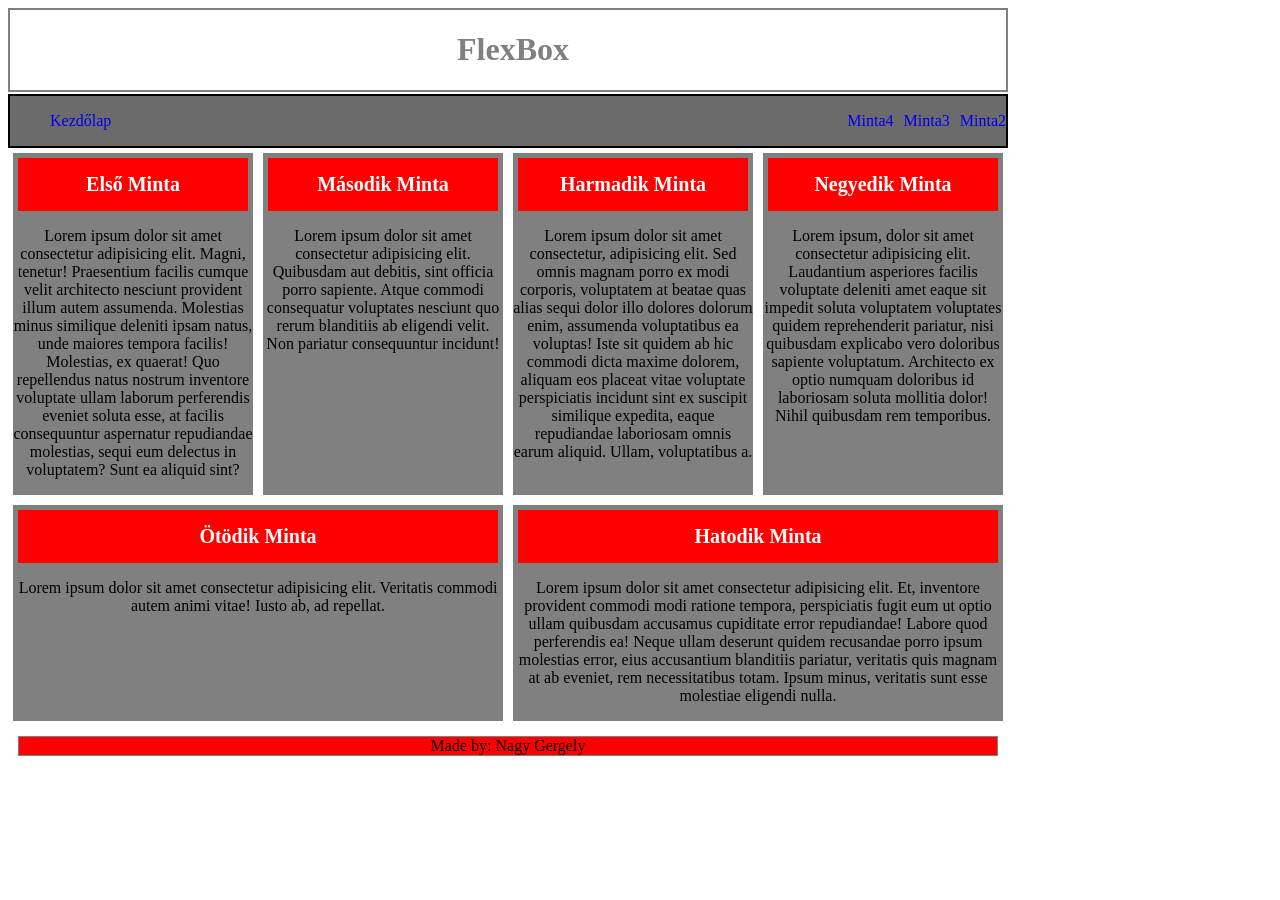
==== index.html @ 4846c2ef "first commit" ====
<!doctype html>
<html lang="en">
  <head>
    <meta charset="UTF-8" />
    <meta name="viewport" content="width=device-width, initial-scale=1.0" />
    <meta name="description" content="Flex gyakorlas" />
    <meta name="keywords" content="Flex, gyakorlas" />
    <link rel="stylesheet" href="formazas.css" />
    <title>Nagy Gergely</title>
  </head>
  <body>
    <main>
      <header>
        <h1>FlexBox</h1>
      </header>
      <nav>
        <ul class="egyes">
          <li>
            <a href="index.html">Kezdőlap</a>
          </li>
        </ul>
        <ul class="harmas">
          <li><a href="minta2.html">Minta2</a></li>
          <li><a href="minta3.html">Minta3</a></li>
          <li><a href="minta4.html">Minta4</a></li>
        </ul>
      </nav>
      <article>
        <div class="container">
          <div class="card">
            <h1>Első Minta</h1>
            <p>
              Lorem ipsum dolor sit amet consectetur adipisicing elit. Magni,
              tenetur! Praesentium facilis cumque velit architecto nesciunt
              provident illum autem assumenda. Molestias minus similique
              deleniti ipsam natus, unde maiores tempora facilis! Molestias, ex
              quaerat! Quo repellendus natus nostrum inventore voluptate ullam
              laborum perferendis eveniet soluta esse, at facilis consequuntur
              aspernatur repudiandae molestias, sequi eum delectus in
              voluptatem? Sunt ea aliquid sint?
            </p>
          </div>
          <div class="card">
            <h1>Második Minta</h1>
            <p>
              Lorem ipsum dolor sit amet consectetur adipisicing elit. Quibusdam
              aut debitis, sint officia porro sapiente. Atque commodi
              consequatur voluptates nesciunt quo rerum blanditiis ab eligendi
              velit. Non pariatur consequuntur incidunt!
            </p>
          </div>
          <div class="card">
            <h1>Harmadik Minta</h1>
            <p>
              Lorem ipsum dolor sit amet consectetur, adipisicing elit. Sed
              omnis magnam porro ex modi corporis, voluptatem at beatae quas
              alias sequi dolor illo dolores dolorum enim, assumenda
              voluptatibus ea voluptas! Iste sit quidem ab hic commodi dicta
              maxime dolorem, aliquam eos placeat vitae voluptate perspiciatis
              incidunt sint ex suscipit similique expedita, eaque repudiandae
              laboriosam omnis earum aliquid. Ullam, voluptatibus a.
            </p>
          </div>
          <div class="card">
            <h1>Negyedik Minta</h1>
            <p>
              Lorem ipsum, dolor sit amet consectetur adipisicing elit.
              Laudantium asperiores facilis voluptate deleniti amet eaque sit
              impedit soluta voluptatem voluptates quidem reprehenderit
              pariatur, nisi quibusdam explicabo vero doloribus sapiente
              voluptatum. Architecto ex optio numquam doloribus id laboriosam
              soluta mollitia dolor! Nihil quibusdam rem temporibus.
            </p>
          </div>
          <div class="card">
            <h1>Ötödik Minta</h1>
            <p>
              Lorem ipsum dolor sit amet consectetur adipisicing elit. Veritatis
              commodi autem animi vitae! Iusto ab, ad repellat.
            </p>
          </div>
          <div class="card">
            <h1>Hatodik Minta</h1>
            <p>
              Lorem ipsum dolor sit amet consectetur adipisicing elit. Et,
              inventore provident commodi modi ratione tempora, perspiciatis
              fugit eum ut optio ullam quibusdam accusamus cupiditate error
              repudiandae! Labore quod perferendis ea! Neque ullam deserunt
              quidem recusandae porro ipsum molestias error, eius accusantium
              blanditiis pariatur, veritatis quis magnam at ab eveniet, rem
              necessitatibus totam. Ipsum minus, veritatis sunt esse molestiae
              eligendi nulla.
            </p>
          </div>
        </div>
      </article>
      <footer>Made by: Nagy Gergely</footer>
    </main>
  </body>
</html>
---- formazas.css ----
* {
    box-sizing: border-box;
}
main {
    max-width: 1000px;
    text-align: center;
}
header {
    margin: 0px;
    border: 2px solid gray;
    margin-bottom: 2px;
    padding-left: 10px;
}
header h1 {
    color: grey;
}
.egyes {
    list-style-type: none; 
    text-decoration: none;
}
nav {
    display: flex;
    flex-direction: row;
    justify-content: space-between;
    border: 2px solid black;
    background-color: rgb(107, 107, 107);
}
nav li:hover {
    background-color: red;
}
.harmas {
    display: flex;  
    flex-direction: row-reverse;
    gap: 10px;
    list-style-type: none;
    text-decoration: none;
}
.harmas a {
    text-decoration: none;
}
.egyes a {
    text-decoration: none;
}
.container {
    display: flex;
    justify-content: center;
    flex-wrap: wrap;
}
.card {
    background-color: gray;
    flex: 200px;
    margin: 5px;
}
.card h1 {
    background-color: red;
    padding: 15px;
    margin: 5px;
    color: white;
    font-size: 20px;
}
footer {
    background-color: rgb(255, 0, 0);
    margin: 10px;
    border: 1px solid gray;
}
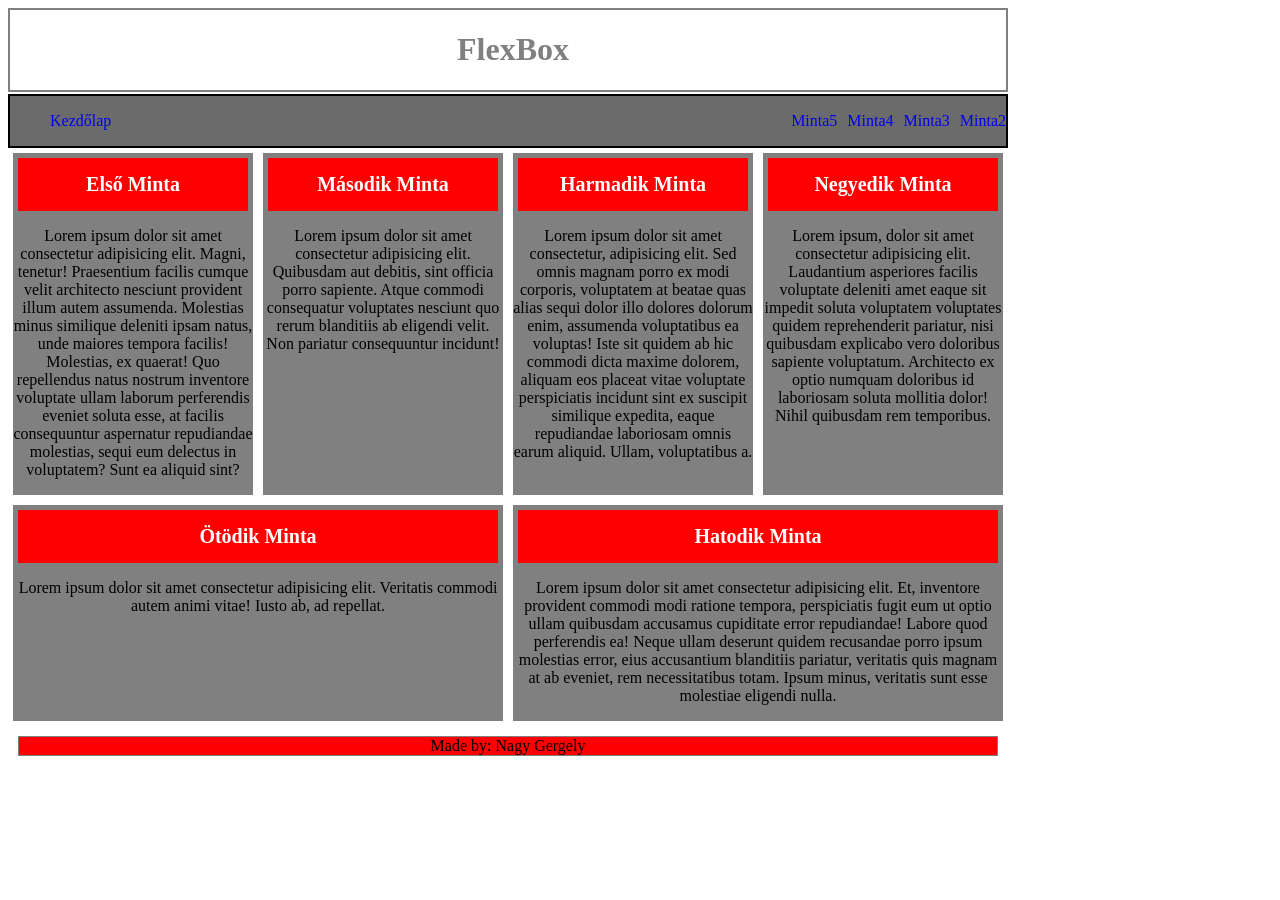
==== commit 40addc8c: "ora" ====
--- a/index.html
+++ b/index.html
@@ -23,6 +23,7 @@
           <li><a href="minta2.html">Minta2</a></li>
           <li><a href="minta3.html">Minta3</a></li>
           <li><a href="minta4.html">Minta4</a></li>
+          <li><a href="minta5.html">Minta5</a></li>
         </ul>
       </nav>
       <article>
